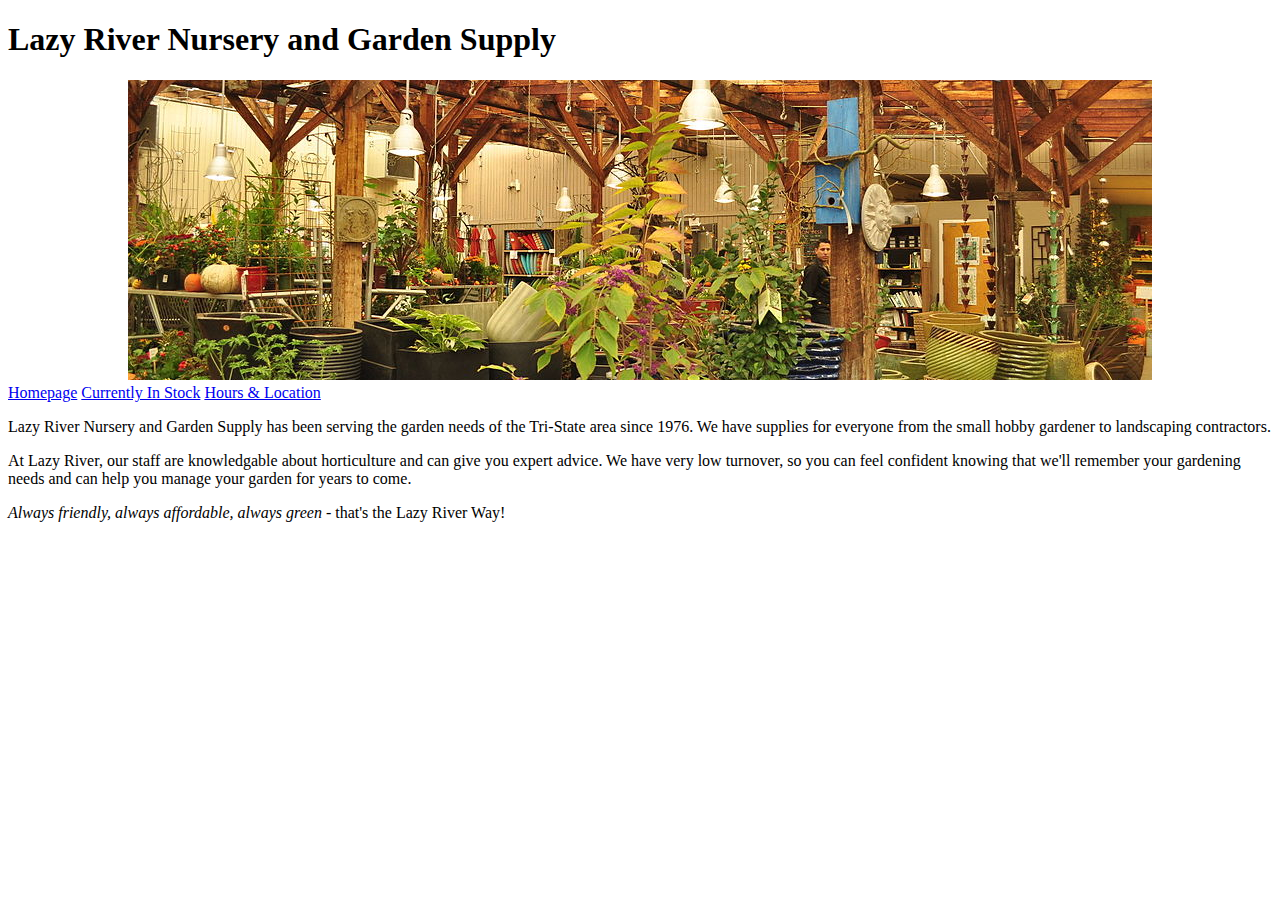
==== index.html @ e89bdf42 "split styles into css files" ====
<!DOCTYPE html>
<html lang="en">
<head>
    <meta charset="UTF-8">
    <meta http-equiv="X-UA-Compatible" content="IE=edge">
    <meta name="viewport" content="width=device-width, initial-scale=1.0">
    <title>Lazy River Nursery and Garden Supply</title>
    <link rel="stylesheet" href="./index.css">
</head>
<body>
    <header>
        <h1>Lazy River Nursery and Garden Supply</h1>
        <img id="interior" src="./starter_files/images/store-interior.jpg" alt="Store Interior">
        <nav>
            <a href="./index.html">Homepage</a>
            <a href="./instock.html">Currently In Stock</a>
            <a href="./info.html">Hours & Location</a>
        </nav>
    </header>
    <main>
        <p>Lazy River Nursery and Garden Supply has been serving the garden needs of the Tri-State area since 1976. We have supplies for everyone from the small hobby gardener to landscaping contractors.</p>
        <p>At Lazy River, our staff are knowledgable about horticulture and can give you expert advice. We have very low turnover, so you can feel confident knowing that we'll remember your gardening needs and can help you manage your garden for years to come.</p>
        <p><i>Always friendly, always affordable, always green</i> - that's the Lazy River Way!</p>
    </main>
</body>
</html>
---- index.css ----
#interior
{
    height: 300px;
    width: 100%;
    object-fit: none;
}
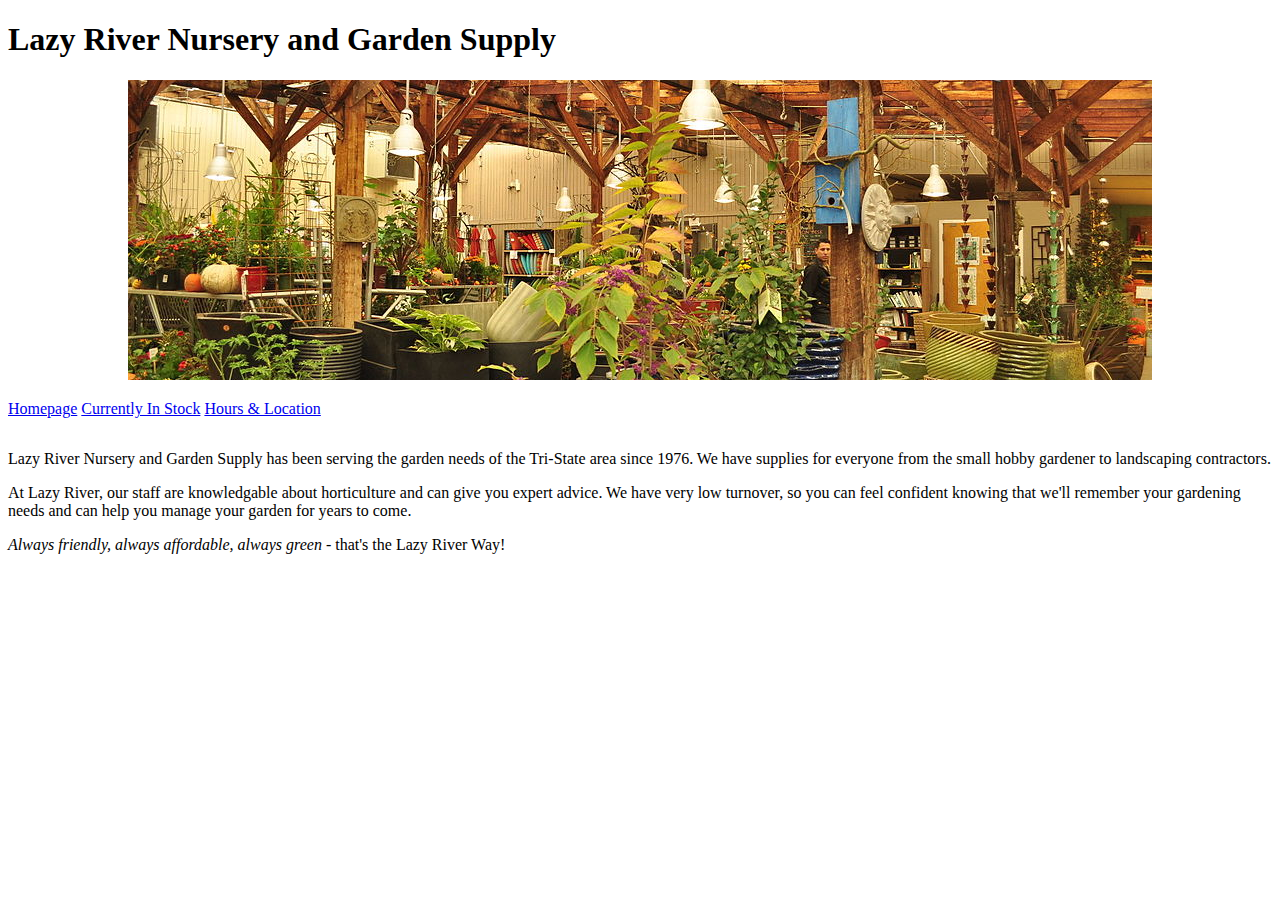
==== commit c04c379a: "make navbar sticky" ====
--- a/index.html
+++ b/index.html
@@ -5,18 +5,19 @@
     <meta http-equiv="X-UA-Compatible" content="IE=edge">
     <meta name="viewport" content="width=device-width, initial-scale=1.0">
     <title>Lazy River Nursery and Garden Supply</title>
+    <link rel="stylesheet" href="./common.css">
     <link rel="stylesheet" href="./index.css">
 </head>
 <body>
     <header>
         <h1>Lazy River Nursery and Garden Supply</h1>
         <img id="interior" src="./starter_files/images/store-interior.jpg" alt="Store Interior">
-        <nav>
-            <a href="./index.html">Homepage</a>
-            <a href="./instock.html">Currently In Stock</a>
-            <a href="./info.html">Hours & Location</a>
-        </nav>
     </header>
+    <nav>
+        <a href="./index.html">Homepage</a>
+        <a href="./instock.html">Currently In Stock</a>
+        <a href="./info.html">Hours & Location</a>
+    </nav>
     <main>
         <p>Lazy River Nursery and Garden Supply has been serving the garden needs of the Tri-State area since 1976. We have supplies for everyone from the small hobby gardener to landscaping contractors.</p>
         <p>At Lazy River, our staff are knowledgable about horticulture and can give you expert advice. We have very low turnover, so you can feel confident knowing that we'll remember your gardening needs and can help you manage your garden for years to come.</p>
--- a/common.css
+++ b/common.css
@@ -0,0 +1,8 @@
+nav
+{
+    background-color: white;
+    padding-top: 1em;
+    padding-bottom: 1em;
+    position: sticky;
+    top: 0;
+}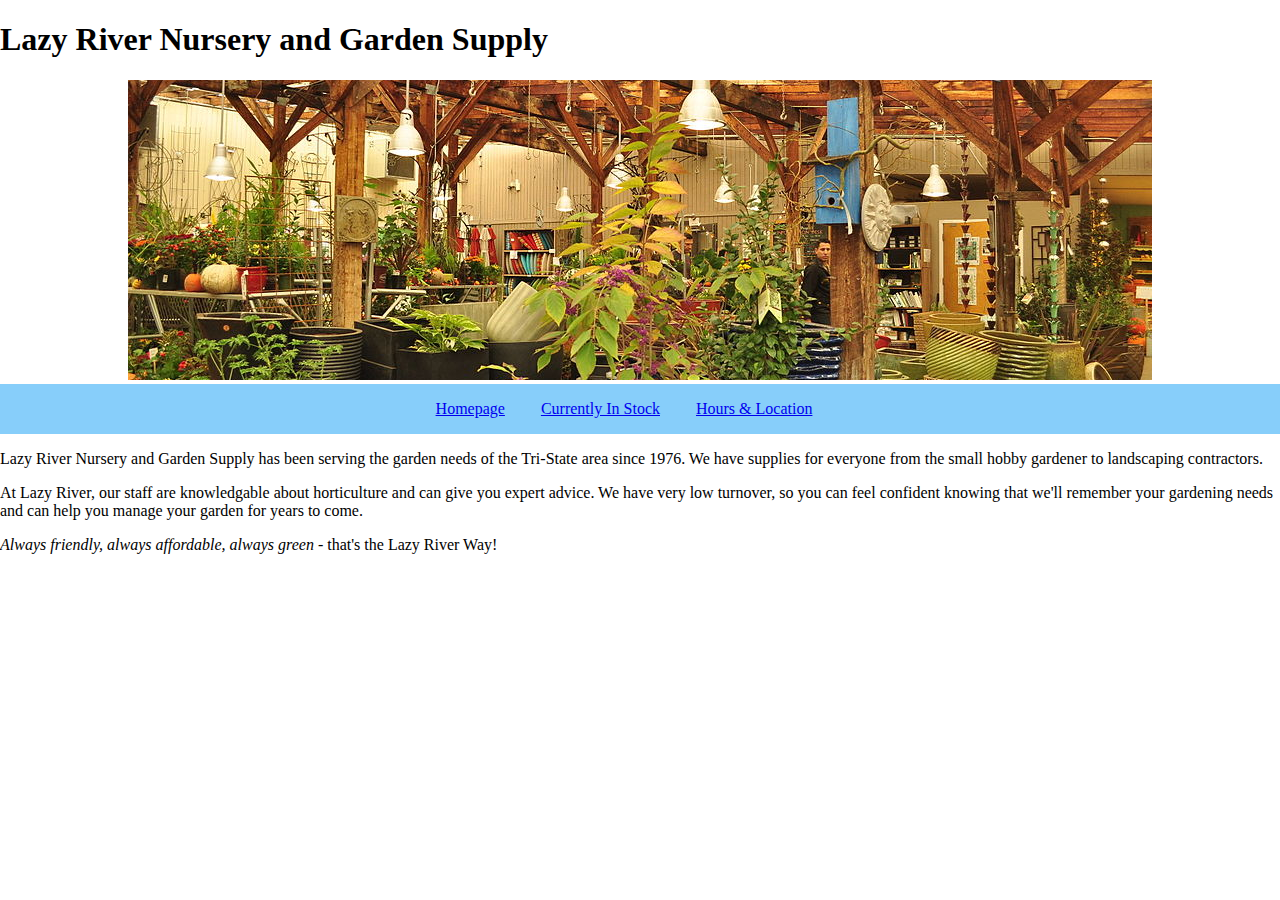
==== commit 2dd9bc24: "remove margin from body and center navbar links" ====
--- a/index.html
+++ b/index.html
@@ -14,9 +14,11 @@
         <img id="interior" src="./starter_files/images/store-interior.jpg" alt="Store Interior">
     </header>
     <nav>
-        <a href="./index.html">Homepage</a>
-        <a href="./instock.html">Currently In Stock</a>
-        <a href="./info.html">Hours & Location</a>
+        <div>
+            <a href="./index.html">Homepage</a>
+            <a href="./instock.html">Currently In Stock</a>
+            <a href="./info.html">Hours & Location</a>
+        </div>
     </nav>
     <main>
         <p>Lazy River Nursery and Garden Supply has been serving the garden needs of the Tri-State area since 1976. We have supplies for everyone from the small hobby gardener to landscaping contractors.</p>
--- a/common.css
+++ b/common.css
@@ -1,8 +1,22 @@
+body
+{
+    margin: 0;
+}
 nav
 {
-    background-color: white;
+    background-color: lightskyblue;
+    margin-bottom: 1em;
     padding-top: 1em;
     padding-bottom: 1em;
     position: sticky;
     top: 0;
+    text-align: center;
+}
+nav div
+{
+    display: inline-block;
+}
+nav div a
+{
+    margin-right: 2em;
 }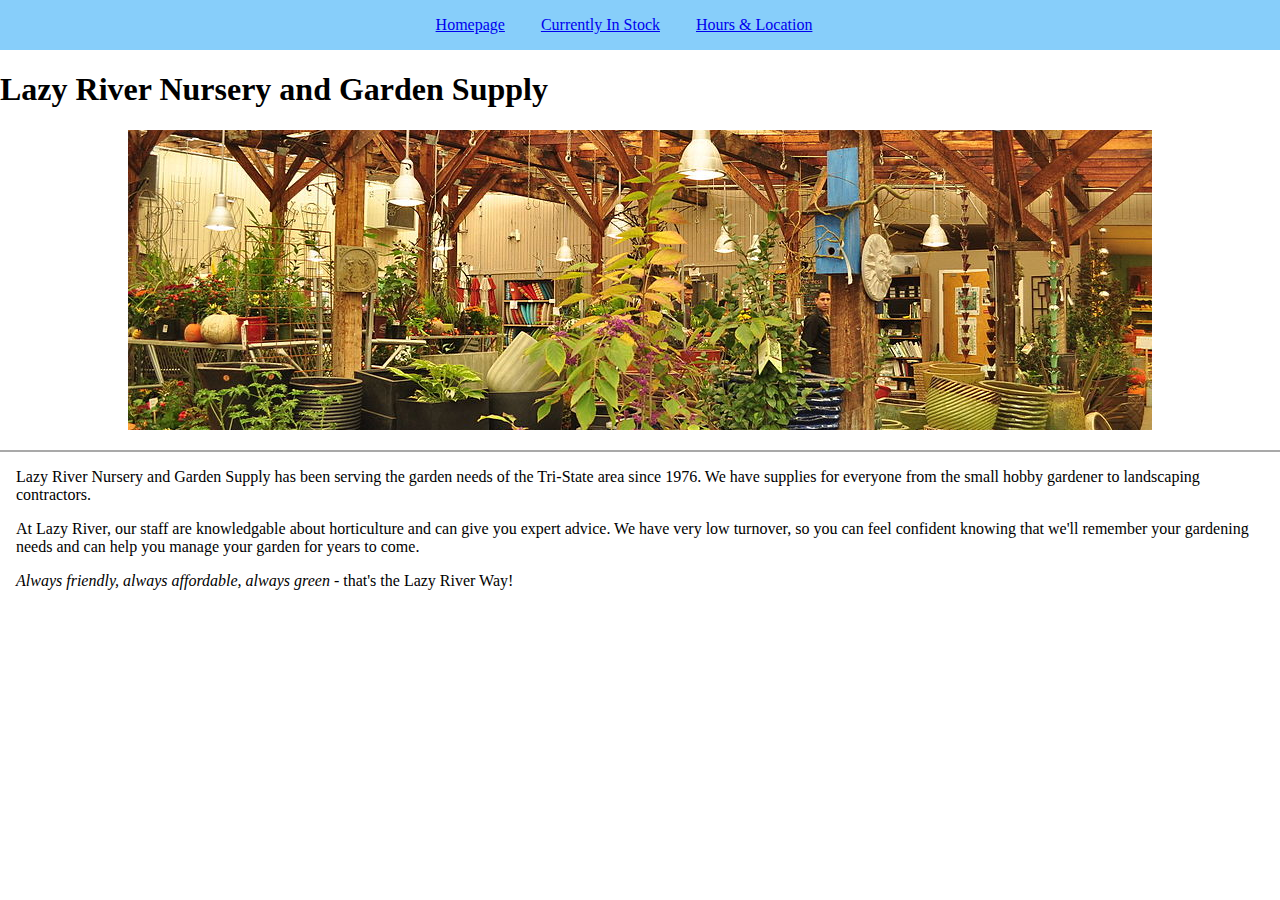
==== commit e571920c: "move navbar over header" ====
--- a/index.html
+++ b/index.html
@@ -9,10 +9,6 @@
     <link rel="stylesheet" href="./index.css">
 </head>
 <body>
-    <header>
-        <h1>Lazy River Nursery and Garden Supply</h1>
-        <img id="interior" src="./starter_files/images/store-interior.jpg" alt="Store Interior">
-    </header>
     <nav>
         <div>
             <a href="./index.html">Homepage</a>
@@ -20,6 +16,11 @@
             <a href="./info.html">Hours & Location</a>
         </div>
     </nav>
+    <header>
+        <h1>Lazy River Nursery and Garden Supply</h1>
+        <img id="header-img" src="./starter_files/images/store-interior.jpg" alt="Store Interior">
+    </header>
+    <div class="separator"></div>
     <main>
         <p>Lazy River Nursery and Garden Supply has been serving the garden needs of the Tri-State area since 1976. We have supplies for everyone from the small hobby gardener to landscaping contractors.</p>
         <p>At Lazy River, our staff are knowledgable about horticulture and can give you expert advice. We have very low turnover, so you can feel confident knowing that we'll remember your gardening needs and can help you manage your garden for years to come.</p>
--- a/common.css
+++ b/common.css
@@ -1,6 +1,17 @@
 body
 {
     margin: 0;
+}
+div.separator
+{
+    background-color: darkgray;
+    margin-top: 1em;
+    margin-bottom: 1em;
+    height: 2px;
+}
+main
+{
+    margin: 1em;
 }
 nav
 {
--- a/index.css
+++ b/index.css
@@ -1,4 +1,4 @@
-#interior
+#header-img
 {
     height: 300px;
     width: 100%;
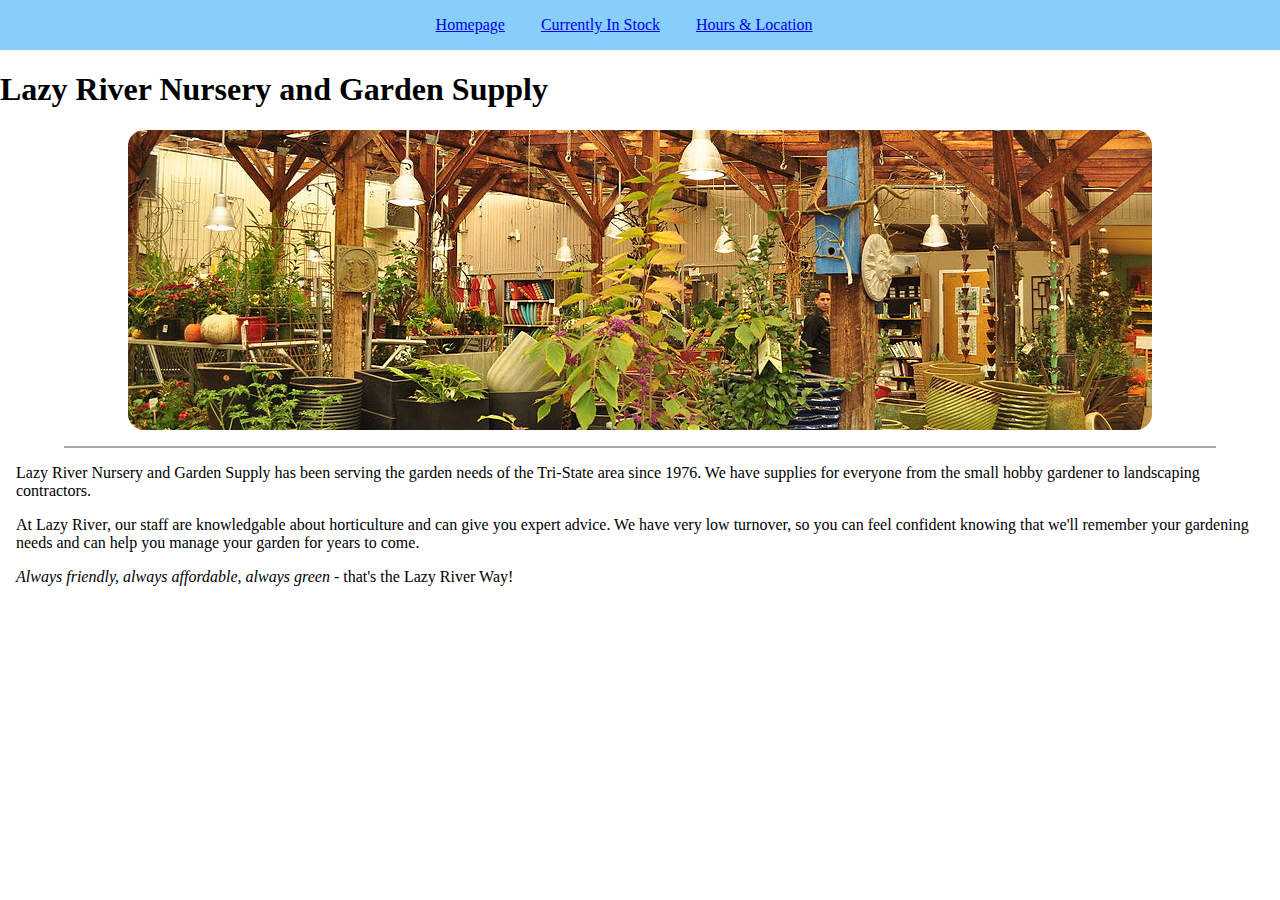
==== commit 0c44d9b9: "add rounded corners to homepage image" ====
--- a/index.html
+++ b/index.html
@@ -18,7 +18,7 @@
     </nav>
     <header>
         <h1>Lazy River Nursery and Garden Supply</h1>
-        <img id="header-img" src="./starter_files/images/store-interior.jpg" alt="Store Interior">
+        <div id="header-img"><div><img src="./starter_files/images/store-interior.jpg" alt="Store Interior"></div></div>
     </header>
     <div class="separator"></div>
     <main>
--- a/common.css
+++ b/common.css
@@ -5,8 +5,7 @@
 div.separator
 {
     background-color: darkgray;
-    margin-top: 1em;
-    margin-bottom: 1em;
+    margin: 1em 5%;
     height: 2px;
 }
 main
--- a/index.css
+++ b/index.css
@@ -1,6 +1,18 @@
-#header-img
+#header-img, #header-img div
 {
+    display: flex;
+    justify-content: center;
+    align-items: center;
     height: 300px;
-    width: 100%;
+    overflow: hidden;
+}
+
+#header-img div
+{
+    border-radius: 1em;
+}
+
+#header-img div img
+{
     object-fit: none;
 }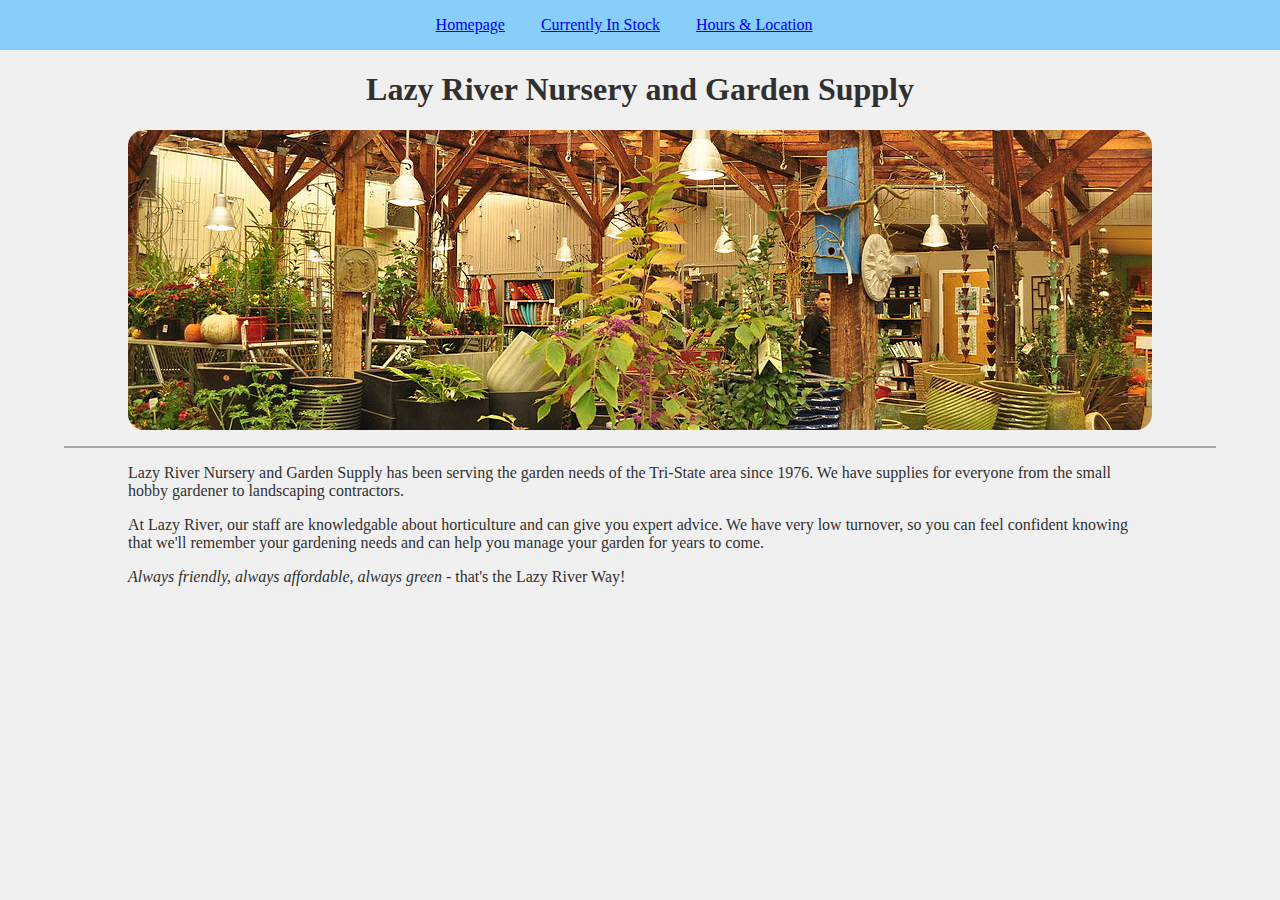
==== commit 8bc8260c: "remove unneeded div in navbar" ====
--- a/index.html
+++ b/index.html
@@ -10,11 +10,9 @@
 </head>
 <body>
     <nav>
-        <div>
-            <a href="./index.html">Homepage</a>
-            <a href="./instock.html">Currently In Stock</a>
-            <a href="./info.html">Hours & Location</a>
-        </div>
+        <a href="./index.html">Homepage</a>
+        <a href="./instock.html">Currently In Stock</a>
+        <a href="./info.html">Hours & Location</a>
     </nav>
     <header>
         <h1>Lazy River Nursery and Garden Supply</h1>
--- a/common.css
+++ b/common.css
@@ -1,5 +1,7 @@
 body
 {
+    background-color: #f0f0f0;
+    color: #303030;
     margin: 0;
 }
 div.separator
@@ -10,7 +12,8 @@
 }
 main
 {
-    margin: 1em;
+    margin: 1em auto;
+    width: 80%;
 }
 nav
 {
@@ -22,11 +25,7 @@
     top: 0;
     text-align: center;
 }
-nav div
-{
-    display: inline-block;
-}
-nav div a
+nav a
 {
     margin-right: 2em;
 }--- a/index.css
+++ b/index.css
@@ -1,3 +1,8 @@
+h1
+{
+    text-align: center;
+}
+
 #header-img, #header-img div
 {
     display: flex;
